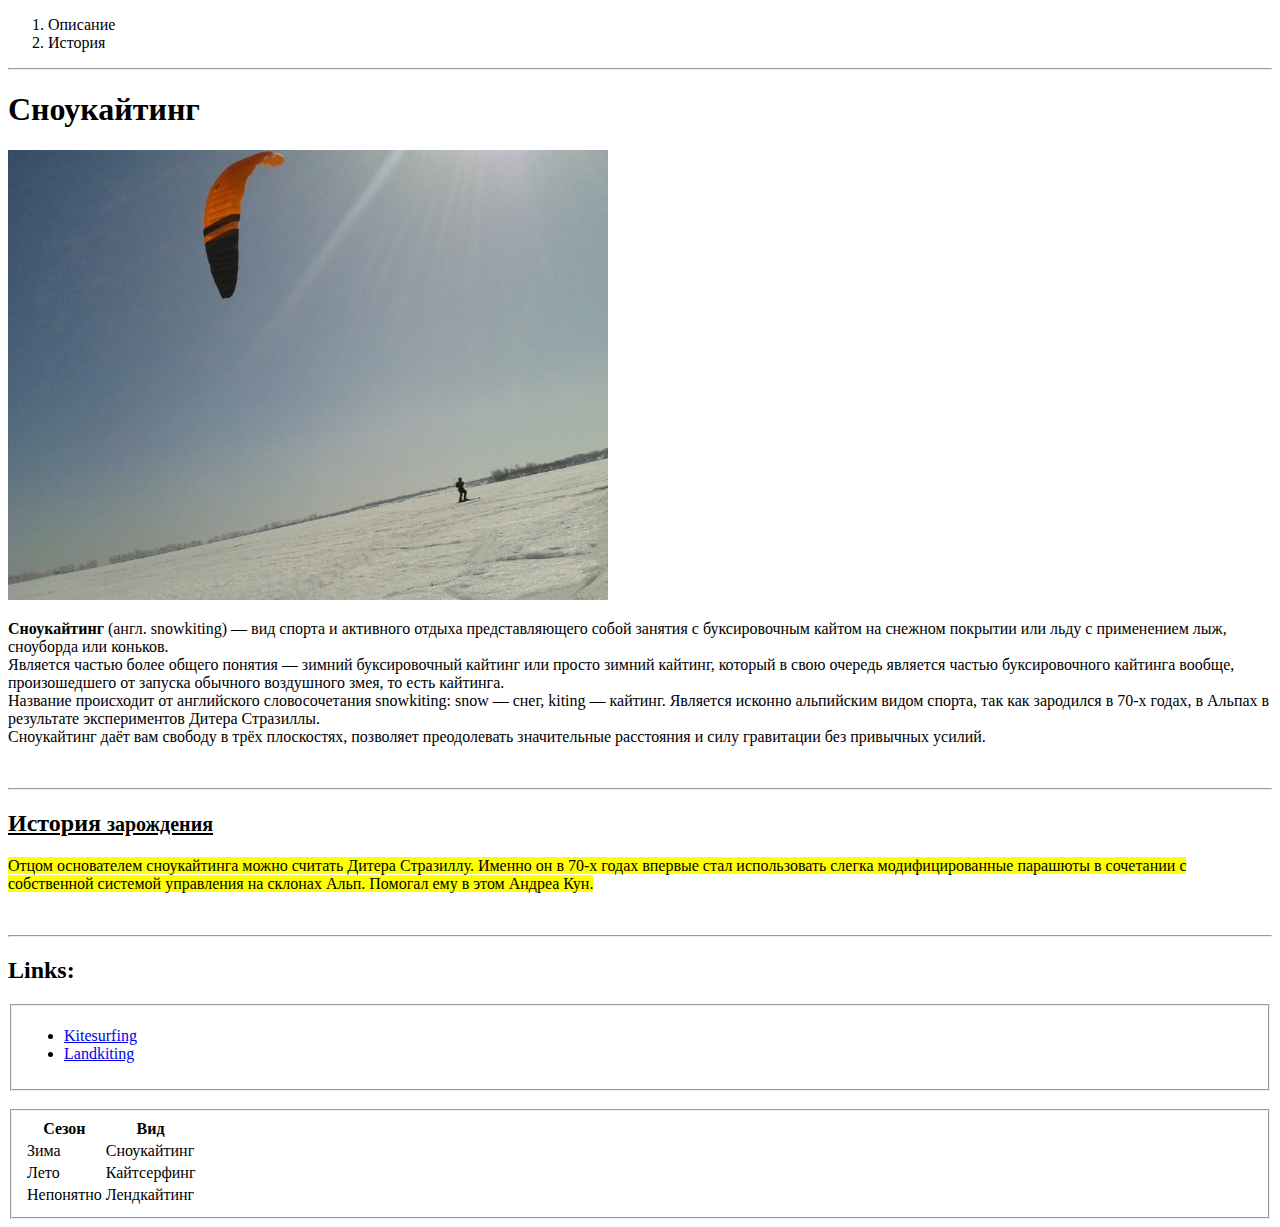
==== index.html @ a276b755 "firs commit" ====
<!DOCTYPE html>
<html>
<head>
  <title>Snowkiting</title>
  <meta charset="utf-8">
  <meta name="description" content="This page about kiting">
  <meta name="keywords" content="kite">
</head>
<body>
 <ol>
   <li>Описание</li>
   <li>История</li>
 </ol>
 <hr>
 <h1>Сноукайтинг</h1>
 <a href="https://ru.wikipedia.org/wiki/Сноукайтинг"><img src="index.jpeg" title="paraavis_octane" width="600"></a>
 <p><b>Сноукайтинг</b> (англ. snowkiting) — вид спорта и активного отдыха представляющего собой занятия с буксировочным кайтом на снежном покрытии или льду с применением лыж, сноуборда или коньков.
  <br/>
  Является частью более общего понятия — зимний буксировочный кайтинг или просто зимний кайтинг, который в свою очередь является частью буксировочного кайтинга вообще, произошедшего от запуска обычного воздушного змея, то есть кайтинга.
  <br/>
  Название происходит от английского словосочетания snowkiting: snow — снег, kiting — кайтинг. Является исконно альпийским видом спорта, так как зародился в 70-х годах, в Альпах в результате экспериментов Дитера Стразиллы.
  <br/>
Сноукайтинг даёт вам свободу в трёх плоскостях, позволяет преодолевать значительные расстояния и силу гравитации без привычных усилий.</p>
<br/>
<hr/>
<h2><ins>История <small>зарождения</small></ins></h2>
<p><mark>Отцом основателем сноукайтинга можно считать Дитера Стразиллу. Именно он в 70-х годах впервые стал использовать слегка модифицированные парашюты в сочетании с собственной системой управления на склонах Альп. Помогал ему в этом Андреа Кун.</mark></p>
<br/>
<hr/>
<h2>Links:</h2>
<fieldset><ul>
  <li><div><a href="page2.html">Kitesurfing</a></div></li>
  <li><div><a href="page3.html">Landkiting</a></div></li>
</ul></fieldset>
<br/>
<fieldset><table>
    <tr>
    <th>Сезон</th>
    <th>Вид</th>
  </tr>
  <tr>
    <td>Зима</td>
    <td>Сноукайтинг</td>
  </tr>
  <tr>
    <td>Лето</td>
    <td>Кайтсерфинг</td>
  </tr>
  <tr>
    <td>Непонятно</td>
    <td>Лендкайтинг</td>
  </tr>
</table></fieldset>
</body>
</html>
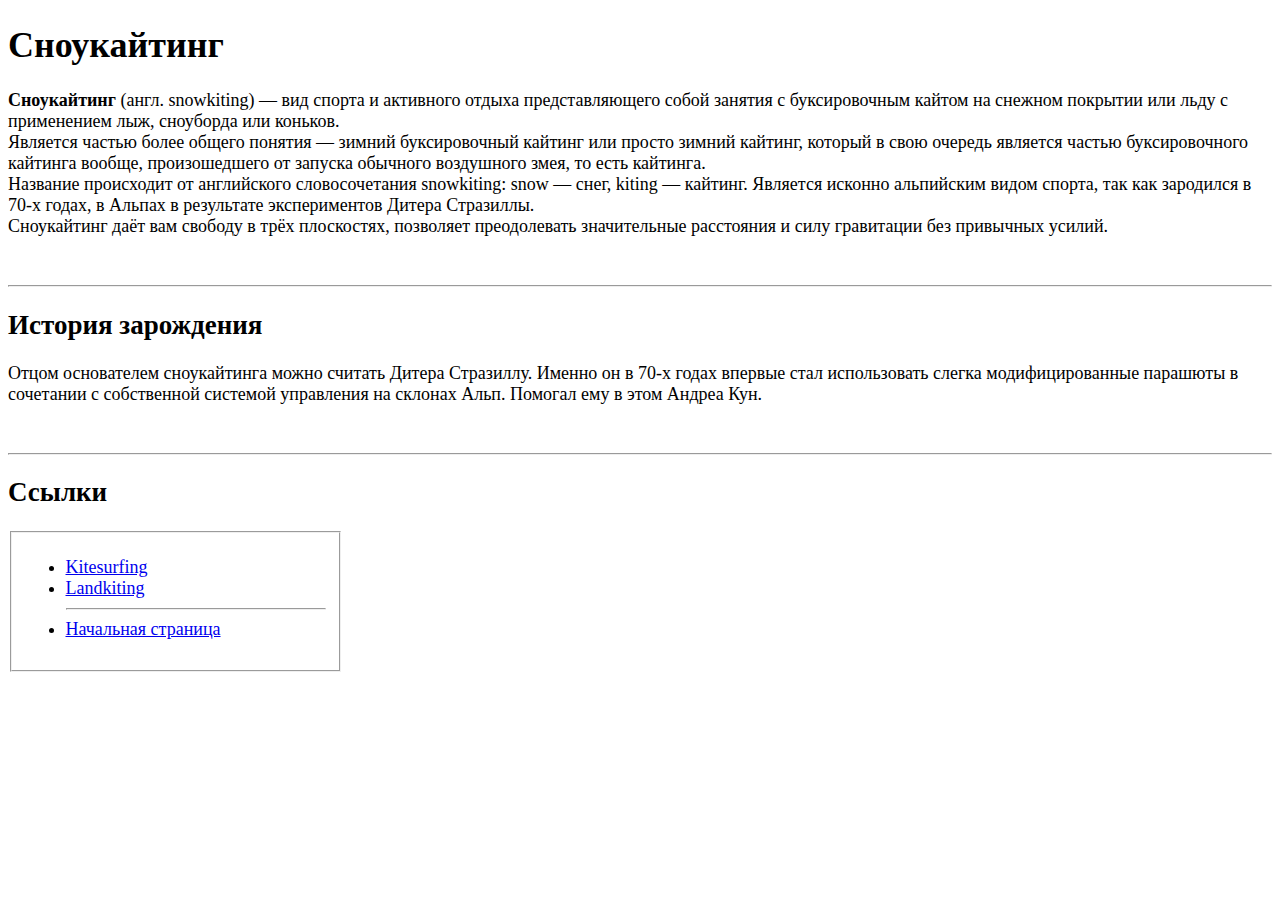
==== commit 51e1418f: "addcss" ====
--- a/index.html
+++ b/index.html
@@ -1,55 +1,39 @@
 <!DOCTYPE html>
 <html>
 <head>
-  <title>Snowkiting</title>
-  <meta charset="utf-8">
-  <meta name="description" content="This page about kiting">
-  <meta name="keywords" content="kite">
+<title>Snowkiting</title>
+<meta charset="utf-8">
+<link rel="stylesheet" type="text/css" href="style.css">
+<meta name="description" content="This page about kiting">
+<meta name="keywords" content="kite">
 </head>
-<body>
- <ol>
-   <li>Описание</li>
-   <li>История</li>
- </ol>
- <hr>
- <h1>Сноукайтинг</h1>
- <a href="https://ru.wikipedia.org/wiki/Сноукайтинг"><img src="index.jpeg" title="paraavis_octane" width="600"></a>
- <p><b>Сноукайтинг</b> (англ. snowkiting) — вид спорта и активного отдыха представляющего собой занятия с буксировочным кайтом на снежном покрытии или льду с применением лыж, сноуборда или коньков.
-  <br/>
-  Является частью более общего понятия — зимний буксировочный кайтинг или просто зимний кайтинг, который в свою очередь является частью буксировочного кайтинга вообще, произошедшего от запуска обычного воздушного змея, то есть кайтинга.
-  <br/>
-  Название происходит от английского словосочетания snowkiting: snow — снег, kiting — кайтинг. Является исконно альпийским видом спорта, так как зародился в 70-х годах, в Альпах в результате экспериментов Дитера Стразиллы.
-  <br/>
+<body class="index">
+<!-- <ol>
+ <li>Описание</li>
+ <li>История</li>
+</ol> -->
+<h1>Сноукайтинг</h1>
+<!-- <a href="https://ru.wikipedia.org/wiki/Сноукайтинг"><img src="index.jpeg" title="paraavis_octane" width="600"></a> -->
+<p><b>Сноукайтинг</b> (англ. snowkiting) — вид спорта и активного отдыха представляющего собой занятия с буксировочным кайтом на снежном покрытии или льду с применением лыж, сноуборда или коньков.
+<br/>
+Является частью более общего понятия — зимний буксировочный кайтинг или просто зимний кайтинг, который в свою очередь является частью буксировочного кайтинга вообще, произошедшего от запуска обычного воздушного змея, то есть кайтинга.
+<br/>
+Название происходит от английского словосочетания snowkiting: snow — снег, kiting — кайтинг. Является исконно альпийским видом спорта, так как зародился в 70-х годах, в Альпах в результате экспериментов Дитера Стразиллы.
+<br/>
 Сноукайтинг даёт вам свободу в трёх плоскостях, позволяет преодолевать значительные расстояния и силу гравитации без привычных усилий.</p>
 <br/>
 <hr/>
-<h2><ins>История <small>зарождения</small></ins></h2>
-<p><mark>Отцом основателем сноукайтинга можно считать Дитера Стразиллу. Именно он в 70-х годах впервые стал использовать слегка модифицированные парашюты в сочетании с собственной системой управления на склонах Альп. Помогал ему в этом Андреа Кун.</mark></p>
+<h2>История зарождения</h2>
+<p>Отцом основателем сноукайтинга можно считать Дитера Стразиллу. Именно он в 70-х годах впервые стал использовать слегка модифицированные парашюты в сочетании с собственной системой управления на склонах Альп. Помогал ему в этом Андреа Кун.</p>
 <br/>
 <hr/>
-<h2>Links:</h2>
+<h2>Ссылки</h2>
 <fieldset><ul>
-  <li><div><a href="page2.html">Kitesurfing</a></div></li>
-  <li><div><a href="page3.html">Landkiting</a></div></li>
+<li><div><a href="page2.html">Kitesurfing</a></div></li>
+<li><div><a href="page3.html">Landkiting</a></div></li>
+  <hr/>
+<li><div><a href="start.html">Начальная страница</a></div></li>
 </ul></fieldset>
 <br/>
-<fieldset><table>
-    <tr>
-    <th>Сезон</th>
-    <th>Вид</th>
-  </tr>
-  <tr>
-    <td>Зима</td>
-    <td>Сноукайтинг</td>
-  </tr>
-  <tr>
-    <td>Лето</td>
-    <td>Кайтсерфинг</td>
-  </tr>
-  <tr>
-    <td>Непонятно</td>
-    <td>Лендкайтинг</td>
-  </tr>
-</table></fieldset>
 </body>
-</html>+</html>
--- a/style.css
+++ b/style.css
@@ -0,0 +1,77 @@
+.start {
+background-image: url('https://pp.userapi.com/c620522/v620522784/9815/g7DScd7FzT0.jpg');
+background-size: cover;
+background-repeat: no-repeat;
+width: 1600px;
+font-family: cursive;
+max-height: 900px;
+font-size: 18px;
+}
+.firstblock{
+float: left;
+padding-top: 50px;
+padding-left: 40px;
+color: black;
+}
+.secondblock{
+padding-top: 2px;
+color: black;
+item-align: center;
+}
+fieldset{
+width: 300px;
+height: 120px;
+}
+td {
+border: 1px solid grey;
+align-items: center;
+text-align: center;
+}
+A:visited {
+color: black;
+}
+A:hover{
+color: blue;
+}
+.index{
+background-image: url('https://pp.userapi.com/c630731/v630731518/24210/bxetXn53O4U.jpg');
+background-size: cover;
+background-repeat: no-repeat;
+width: 1600;
+height: auto;
+font-family: cursive;
+font-size: 18px;
+}
+.kitesurfing{
+background-image: url('https://pp.userapi.com/c622925/v622925784/2f593/ORW1Yh-iGtk.jpg');
+  background-size: cover;
+  background-repeat: no-repeat;
+  width: 1600;
+  height: auto;
+  font-family: cursive;
+  font-size: 18px;
+}
+.spoiler >  input + .box {
+	display: none;
+}
+.spoiler >  input:checked + .box {
+	display: block;
+}
+
+.spoiler {
+padding: 30px;
+}
+.land {
+  background-image: url('https://pp.userapi.com/c616526/v616526784/a30f/xAi1xkOQbeI.jpg');
+    background-size: cover;
+    background-repeat: no-repeat;
+    width: 1600;
+    height: auto;
+    font-family: cursive;
+    font-size: 18px;
+}
+ol {
+list-style-type: square;
+margin-left: 55px;
+margin-top: 25px;
+}
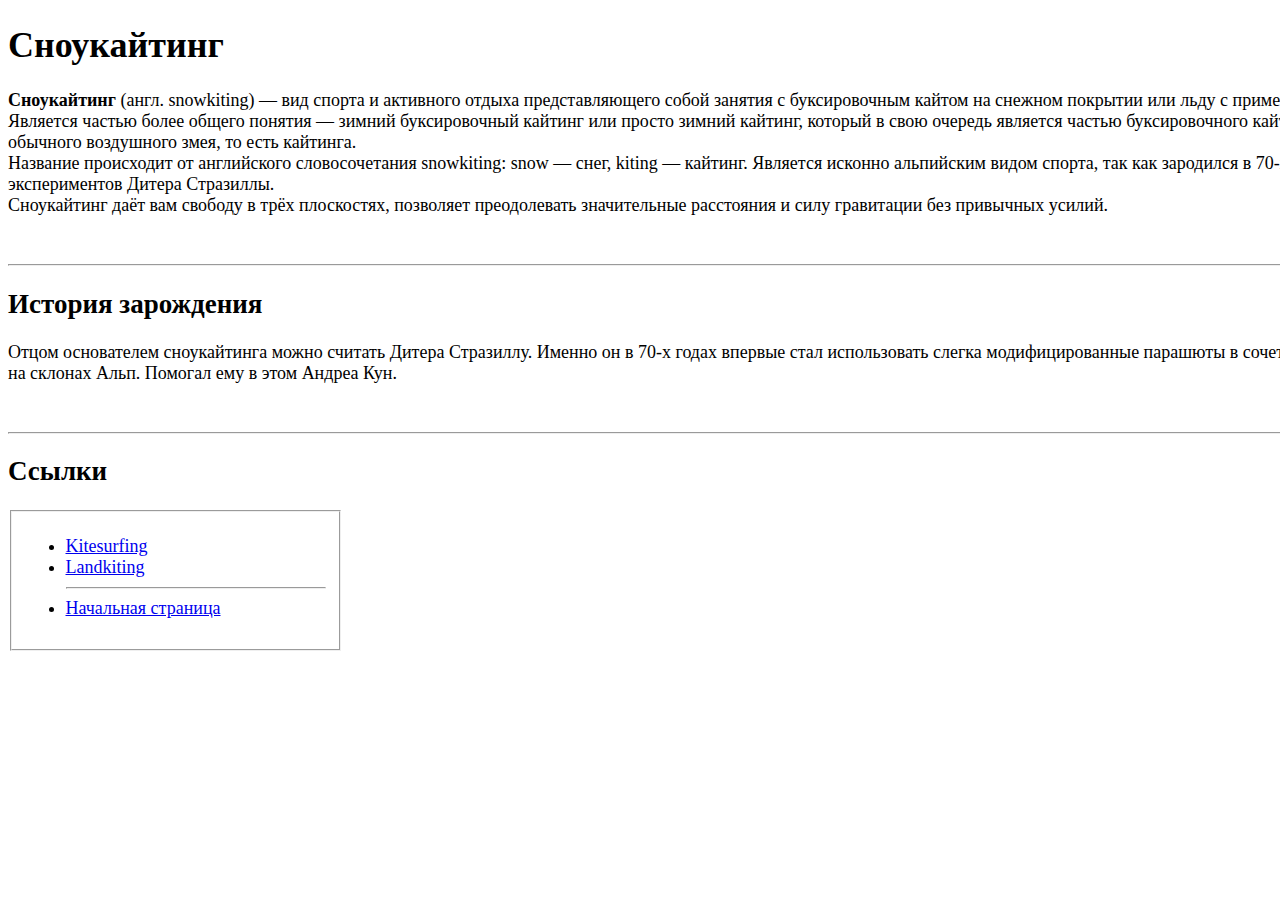
==== commit 9f6222f4: "my comments to your task" ====
--- a/index.html
+++ b/index.html
@@ -1,11 +1,11 @@
 <!DOCTYPE html>
 <html>
 <head>
-<title>Snowkiting</title>
-<meta charset="utf-8">
-<link rel="stylesheet" type="text/css" href="style.css">
-<meta name="description" content="This page about kiting">
-<meta name="keywords" content="kite">
+  <title>Snowkiting</title>
+  <meta charset="utf-8">
+  <link rel="stylesheet" type="text/css" href="style.css">
+  <meta name="description" content="This page about kiting">
+  <meta name="keywords" content="kite">
 </head>
 <body class="index">
 <!-- <ol>
@@ -15,11 +15,11 @@
 <h1>Сноукайтинг</h1>
 <!-- <a href="https://ru.wikipedia.org/wiki/Сноукайтинг"><img src="index.jpeg" title="paraavis_octane" width="600"></a> -->
 <p><b>Сноукайтинг</b> (англ. snowkiting) — вид спорта и активного отдыха представляющего собой занятия с буксировочным кайтом на снежном покрытии или льду с применением лыж, сноуборда или коньков.
-<br/>
-Является частью более общего понятия — зимний буксировочный кайтинг или просто зимний кайтинг, который в свою очередь является частью буксировочного кайтинга вообще, произошедшего от запуска обычного воздушного змея, то есть кайтинга.
-<br/>
-Название происходит от английского словосочетания snowkiting: snow — снег, kiting — кайтинг. Является исконно альпийским видом спорта, так как зародился в 70-х годах, в Альпах в результате экспериментов Дитера Стразиллы.
-<br/>
+  <br/>
+  Является частью более общего понятия — зимний буксировочный кайтинг или просто зимний кайтинг, который в свою очередь является частью буксировочного кайтинга вообще, произошедшего от запуска обычного воздушного змея, то есть кайтинга.
+  <br/>
+  Название происходит от английского словосочетания snowkiting: snow — снег, kiting — кайтинг. Является исконно альпийским видом спорта, так как зародился в 70-х годах, в Альпах в результате экспериментов Дитера Стразиллы.
+  <br/>
 Сноукайтинг даёт вам свободу в трёх плоскостях, позволяет преодолевать значительные расстояния и силу гравитации без привычных усилий.</p>
 <br/>
 <hr/>
@@ -29,10 +29,10 @@
 <hr/>
 <h2>Ссылки</h2>
 <fieldset><ul>
-<li><div><a href="page2.html">Kitesurfing</a></div></li>
-<li><div><a href="page3.html">Landkiting</a></div></li>
+  <li><div><a href="page2.html">Kitesurfing</a></div></li>
+  <li><div><a href="page3.html">Landkiting</a></div></li>
   <hr/>
-<li><div><a href="start.html">Начальная страница</a></div></li>
+  <li><div><a href="start.html">Начальная страница</a></div></li>
 </ul></fieldset>
 <br/>
 </body>
--- a/style.css
+++ b/style.css
@@ -1,77 +1,92 @@
+/*обычно так форматируют*/
 .start {
-background-image: url('https://pp.userapi.com/c620522/v620522784/9815/g7DScd7FzT0.jpg');
-background-size: cover;
-background-repeat: no-repeat;
-width: 1600px;
-font-family: cursive;
-max-height: 900px;
-font-size: 18px;
-}
-.firstblock{
-float: left;
-padding-top: 50px;
-padding-left: 40px;
-color: black;
-}
-.secondblock{
-padding-top: 2px;
-color: black;
-item-align: center;
-}
-fieldset{
-width: 300px;
-height: 120px;
-}
-td {
-border: 1px solid grey;
-align-items: center;
-text-align: center;
-}
-A:visited {
-color: black;
-}
-A:hover{
-color: blue;
-}
-.index{
-background-image: url('https://pp.userapi.com/c630731/v630731518/24210/bxetXn53O4U.jpg');
-background-size: cover;
-background-repeat: no-repeat;
-width: 1600;
-height: auto;
-font-family: cursive;
-font-size: 18px;
-}
-.kitesurfing{
-background-image: url('https://pp.userapi.com/c622925/v622925784/2f593/ORW1Yh-iGtk.jpg');
+  background-image: url('https://pp.userapi.com/c620522/v620522784/9815/g7DScd7FzT0.jpg');
   background-size: cover;
   background-repeat: no-repeat;
-  width: 1600;
+  width: 1600px;
+  font-family: cursive;
+  max-height: 900px;
+  font-size: 18px;
+}
+
+.firstblock{
+  float: left;
+  padding-top: 50px;
+  padding-left: 40px;
+  color: black;
+}
+
+.secondblock{
+  padding-top: 2px;
+  color: black;
+  /*item-align: center; - нет такого тэга*/
+}
+
+fieldset{
+  width: 300px;
+  height: 120px;
+}
+
+td {
+  border: 1px solid grey;
+  align-items: center;
+  text-align: center;
+}
+
+a:visited {
+  color: black;
+}
+
+/* обычно пишут в нижем регистре*/
+a:hover{
+  color: blue;
+}
+
+.index{
+  background-image: url('https://pp.userapi.com/c630731/v630731518/24210/bxetXn53O4U.jpg');
+  background-size: cover;
+  background-repeat: no-repeat;
+  width: 1600px; /*без px не работает, хотя в таком случае на моем небольшом экране смотрится не очень :)*/
   height: auto;
   font-family: cursive;
   font-size: 18px;
 }
+
+.kitesurfing{
+  background-image: url('https://pp.userapi.com/c622925/v622925784/2f593/ORW1Yh-iGtk.jpg');
+  background-size: cover;
+  background-repeat: no-repeat;
+  width: 1600px; /*без px не работает*/
+  height: auto;
+  font-family: cursive;
+  font-size: 18px;
+}
+
+/*прикольно сделал!*/
 .spoiler >  input + .box {
 	display: none;
 }
+
 .spoiler >  input:checked + .box {
 	display: block;
 }
 
 .spoiler {
-padding: 30px;
+  padding: 30px;
 }
+
 .land {
   background-image: url('https://pp.userapi.com/c616526/v616526784/a30f/xAi1xkOQbeI.jpg');
-    background-size: cover;
-    background-repeat: no-repeat;
-    width: 1600;
-    height: auto;
-    font-family: cursive;
-    font-size: 18px;
+  background-size: cover;
+  background-repeat: no-repeat;
+  width: 1600px; /*без px не работает*/
+  height: auto;
+  font-family: cursive;
+  font-size: 18px;
 }
+
 ol {
-list-style-type: square;
-margin-left: 55px;
-margin-top: 25px;
+  list-style-type: square;
+  margin-left: 55px;
+  margin-top: 25px;
 }
